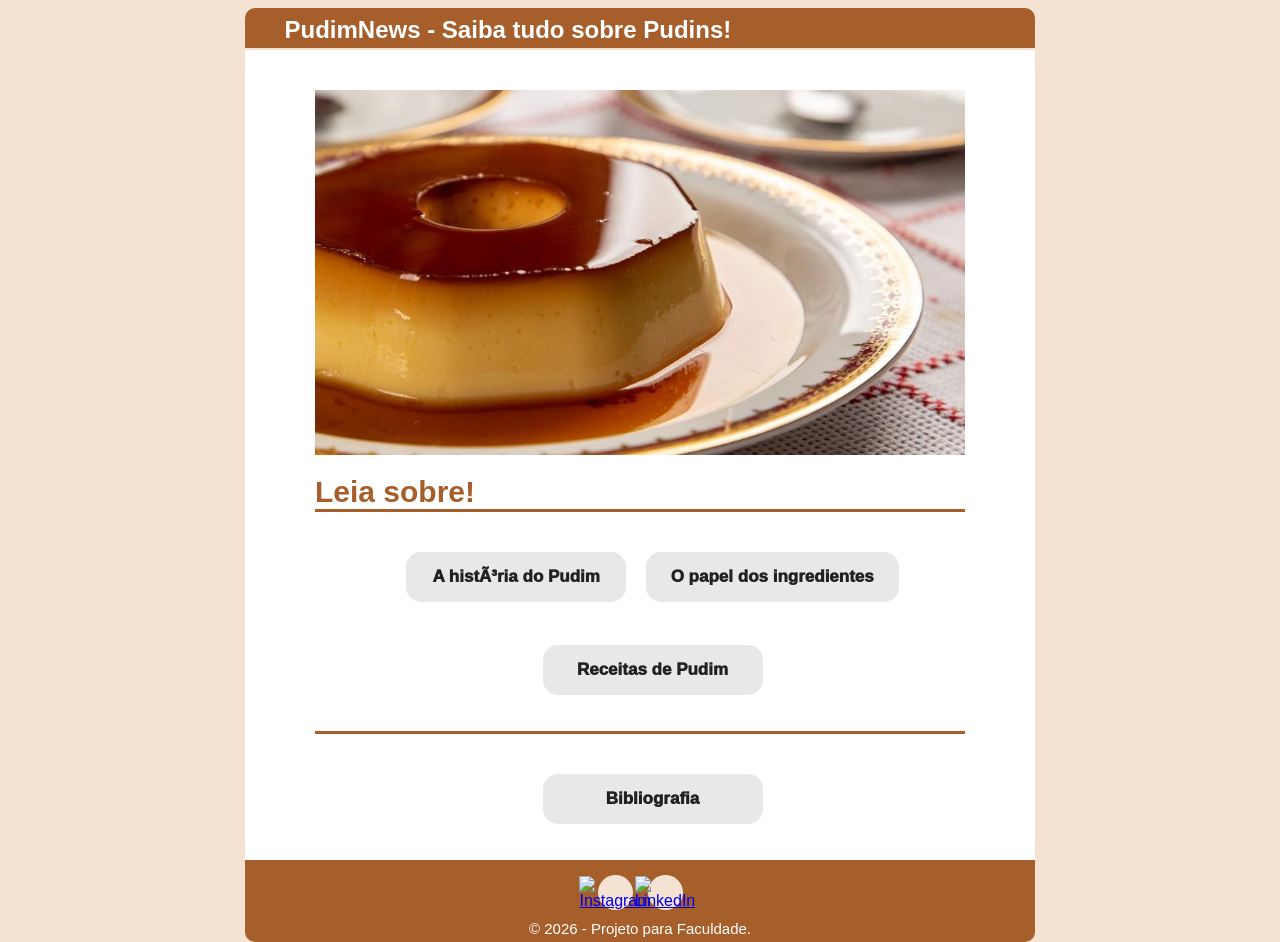
==== public/Index.html @ f9066667 "Alterando estrutura do projeto Movi arquivos das pastas model e view para a pasta public, para melho" ====
<head><meta http-equiv="Content-Type" content="text/html; charset=windows-1252">
    <title>PudimNews - Seu portal de notícias sobre pudins</title>
    <link rel="stylesheet" href="style.css">
</head>
<header>
<h2>PudimNews - Saiba tudo sobre Pudins!</h2>
</header>
<body>
<div>
    <div class="container">
        <div class="image">
            <img src="assets\pudim-de-leite-condensado-1682011837513_v2_900x506.jpg" width="650px" alt="Pudinzinho">
        </div>

        <div class="text">Leia sobre!</div>
        <hr>

        <div>
            <ul class="bottons"> 
                <li>
                    <a href="historia.html"><button> A história do Pudim </button></a> 

                    <a href="importancia.html"><button> O papel dos ingredientes </button></a>

                </li>
                <br>
                <li>
                    <a href="receita.html"><button> Receitas de Pudim </button></a>
                </li>

            </ul>

            <hr>
            
            <ul class="bottons">

                <li> <a href="bibliografia.html"><button> Bibliografia</button></a> </li>
                
            </ul>



        </div>
        <footer>
        <ul class="social-links">
            <li>
                <a href="https://www.instagram.com/luissfer.vtr/" target="_blank" aria-label="Instagram">
                    <img src="https://cdn.jsdelivr.net/gh/simple-icons/simple-icons/icons/instagram.svg" alt="Instagram">
                </a>
            </li>
            <li>
                <a href="https://www.linkedin.com/in/luis-fernando-ventura-ferreira-954621301/" target="_blank" aria-label="LinkedIn">
                    <img src="https://cdn.jsdelivr.net/gh/simple-icons/simple-icons/icons/linkedin.svg" alt="LinkedIn">
                </a>
            </li>
        </ul>
        <div class="footer-text">
            &copy; 2026 - Projeto para Faculdade.
        </div>
    </footer>
    </div>
</div>
</body>
</html>
---- public/style.css ----
body {
    background-color: #F4E3D3;
    margin: 0px;
    padding: 0px;
    display: block;
    margin: 8px;
    font-family: Arial, Helvetica, sans-serif;
}

.container {
    width: 650px;
    background-color: #FFF;
    position: relative;
    padding: 40px 70px;
    position: absolute;
    top: 50px;
    bottom: auto;
    left: 50%;
    margin-left: -395px;
}

div {
    display: block;
    unicode-bidi: isolate;
}

img {
    overflow-clip-margin: content-box;
    overflow: clip;
    size: 5px;
}

footer {
    background-color: #A65F2B;
    position: inherit;
    width:790px;
    margin-left:-395px;
    left:50%;
    border-bottom-left-radius: 10px;
    border-bottom-right-radius: 10px;
    text-align: center;
}

header {
    z-index: 1000;
    background-color: #A65F2B;
    position: absolute;
    width:790px;
    margin-left:-395px;
    left:50%;
    height: 40px;
    color:white;
    border-top-left-radius: 10px;
    border-top-right-radius: 10px;
}

hr {
    border: none;
    border-top: 3px solid #A65F2B;
    margin: 0px 0;
}

h4 {
    font-family: Arial, Helvetica, sans-serif;
    color:white;
    text-align: center;
}

h2 {
    font-family: Arial, Helvetica, sans-serif;
    color: white;
    bottom:30%;
    position: relative;
    left:5%;
}

h1 {
    color: #7a451f;
}

ol li {
    margin-top: 10px;
}

.text {
    text-align: left;
    margin-top: 20px;
    font-size: 30px;
    font-family: Arial, Helvetica, sans-serif;
    font-weight: bold;
    color: #A65F2B;

}

.title {
    color: #A65F2B;
    font-family: Arial, Helvetica, sans-serif;
    text-align: left;
    font-size: larger;
    font-weight:600;

}

.footer-text {
    color: #FFF;
    font-family: Arial, Helvetica, sans-serif;
    text-align: center;
    position: relative;
    font-size: 15px;
    margin-bottom: 5px;
}

ul.bottons {
    color: #FFF;
    text-align: center;
    position: relative;
    margin-top:40px;
    
}

li {
    margin-top: 5px;
    position:inherit;
  
    button:first-child {
        margin-right: 15px
    }

    button:last-child {
        margin-bottom: 20px
    }
}

ul.social-links {
    list-style: none;
    padding: 0;
    margin: 10px 0;
    display: flex;
    justify-content: center;
    gap: 15px;
}

.social-links a {
    display: inline-block;
    width: 35px;
    height: 35px;
    background-color: #F4E3D3;
    border-radius: 50%;
    display: flex;
    align-items: center;
    justify-content: center;
    transition: background-color 0.3s;
}

.social-links a:hover {
    background-color: #C68642;
}    

/* From Uiverse.io by alexroumi */ 
button {
    padding: 15px 25px;
    border: unset;
    border-radius: 15px;
    color: #212121;
    z-index: 1;
    background: #e8e8e8;
    position: relative;
    font-weight: 1000;
    font-size: 17px;
    transition: all 250ms;
    overflow: hidden;
    min-width: 220px;
}

button::before {
    content: "";
    position: absolute;
    top: 0;
    left: 0;
    height: 100%;
    width: 0;
    border-radius: 15px;
    background-color: #A65F2B;
    z-index: -1;
    -webkit-box-shadow: 4px 8px 19px -3px rgba(0,0,0,0.27);
    box-shadow: 4px 8px 19px -3px rgba(0,0,0,0.27);
    transition: all 250ms
}

button:hover {
    color: #e8e8e8;
}

button:hover::before {
    width: 100%;
}
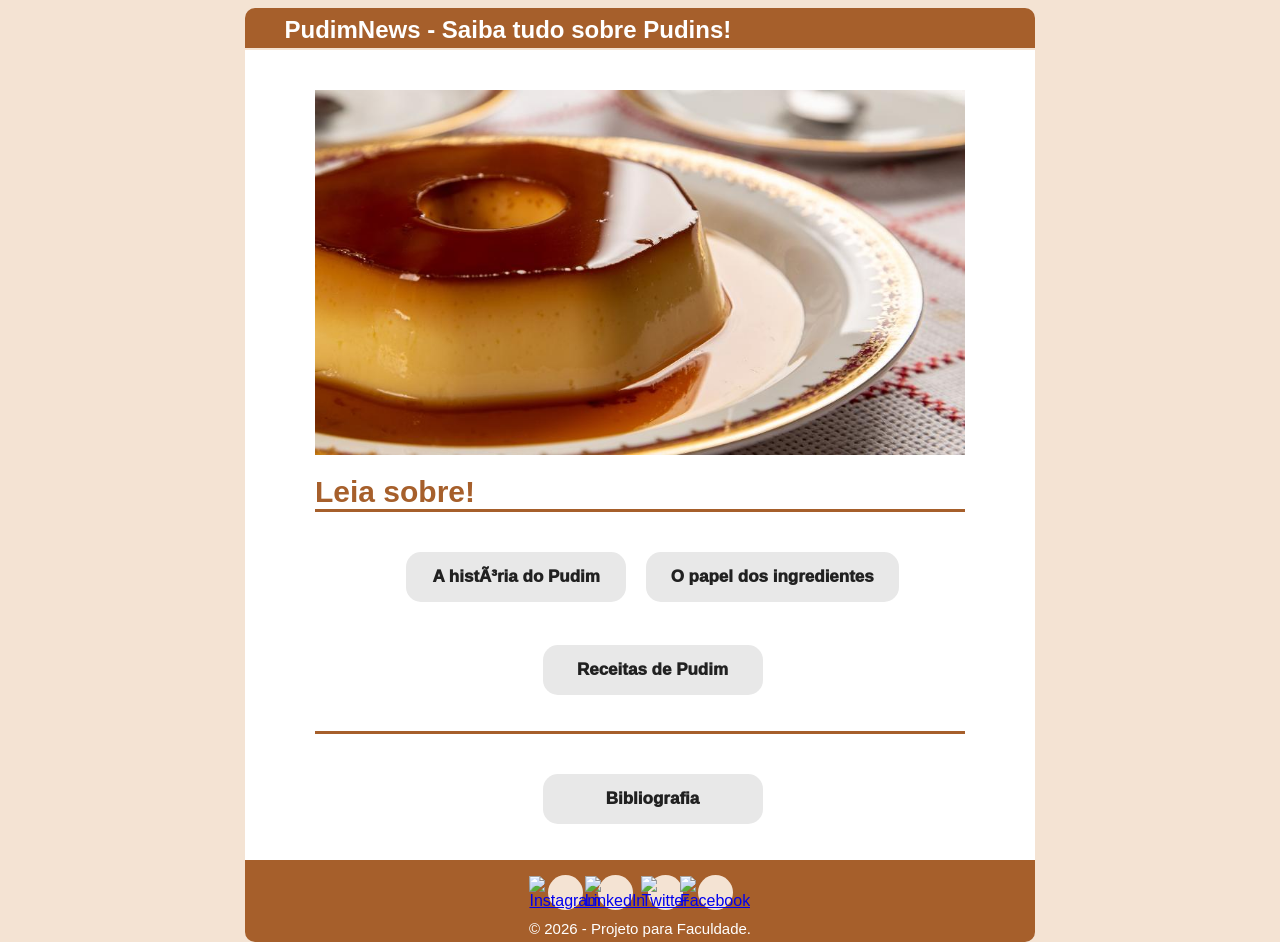
==== commit 87079a9d: "Alterando botões de compartilhamento Alterei os botões de compartilhamento de cada página. Também ad" ====
--- a/public/Index.html
+++ b/public/Index.html
@@ -45,13 +45,23 @@
         <footer>
         <ul class="social-links">
             <li>
-                <a href="https://www.instagram.com/luissfer.vtr/" target="_blank" aria-label="Instagram">
+                <a href="https://www.instagram.com/" target="_blank" aria-label="Instagram">
                     <img src="https://cdn.jsdelivr.net/gh/simple-icons/simple-icons/icons/instagram.svg" alt="Instagram">
                 </a>
             </li>
             <li>
-                <a href="https://www.linkedin.com/in/luis-fernando-ventura-ferreira-954621301/" target="_blank" aria-label="LinkedIn">
+                <a href="https://www.linkedin.com/sharing/share-offsite/?url=https://pudimnews.netlify.app/" target="_blank" aria-label="LinkedIn">
                     <img src="https://cdn.jsdelivr.net/gh/simple-icons/simple-icons/icons/linkedin.svg" alt="LinkedIn">
+                </a>
+            </li>
+            <li>
+                <a href="https://twitter.com/intent/tweet?url=https://pudimnews.netlify.app/" target="_blank" aria-label="Twitter">
+                    <img src="https://cdn.jsdelivr.net/gh/simple-icons/simple-icons/icons/twitter.svg" alt="Twitter">
+                </a>
+            </li>
+            <li>
+                <a href="https://www.facebook.com/sharer/sharer.php?u=https://pudimnews.netlify.app/" target="_blank" aria-label="Facebook">
+                    <img src="https://cdn.jsdelivr.net/gh/simple-icons/simple-icons/icons/facebook.svg" alt="Facebook">
                 </a>
             </li>
         </ul>
